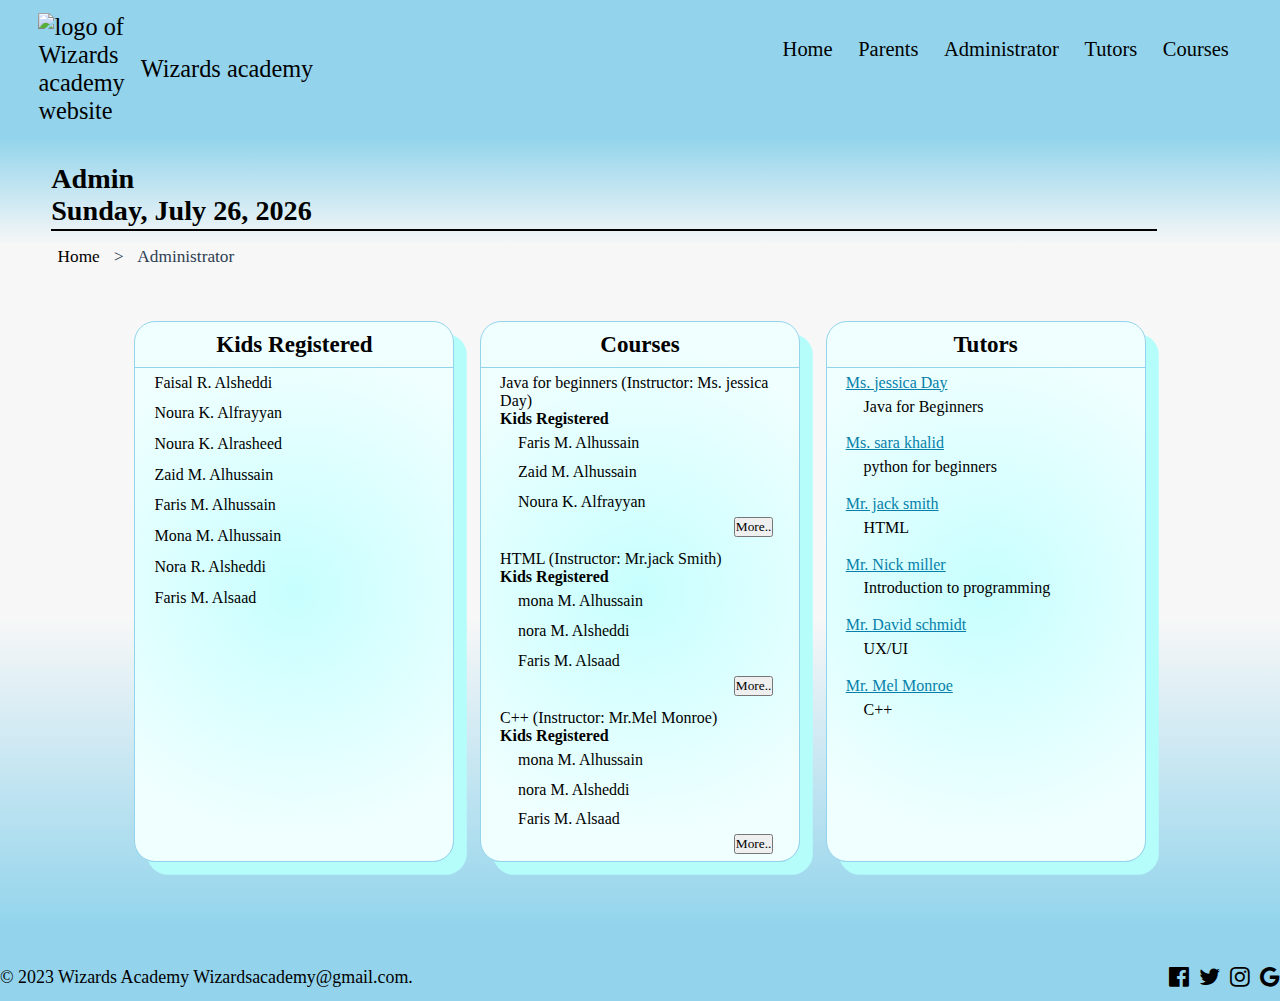
==== Administrator.html @ bf8e77d1 "Add files via upload" ====
<!DOCTYPE html>
<html lang="en">

<head>
    <meta charset="utf-8">
    <meta name="viewport" content="width=device-width, initial-scale=1">
    <link rel="stylesheet" href="https://cdnjs.cloudflare.com/ajax/libs/font-awesome/4.7.0/css/font-awesome.min.css">
    <title>Wizards Academy - Administrator dashboard</title>
    <link rel="stylesheet" href="unifiedStyle.css">
	<script src="theme.js"> </script>
    <style>
        .card {
            width: 25vw;
            height: auto;
            background-image: radial-gradient(circle, hsla(179, 100%, 89%, 1) 0%, hsla(180, 100%, 97%, 1) 78%);
            margin: 1vw;
            border: 0.01vw solid #93D4EC;
            border-radius: 1.65vw;
            box-shadow: 1vw 1vw #B5FDFB;
            text-align: left;
        }
		body.dark-mode .card{
	    background-image: radial-gradient(circle, hsla(219, 65%, 14%, 1) 0%, hsla(206, 70%, 30%, 1) 78%);
	    color: #f7f7f7;
        border: 0.01vw solid #0C1C39;
	    box-shadow: 1vw 1vw #163C69;
        }        


        .container {
            padding-top: 2vw;
            display: flex;
            flex-wrap: wrap;
            justify-content: center;
        }

        .container h2 {
            font-family: 'Playpen Sans', cursive;
            text-align: center;
            font-size: 1.8vw;
            padding: 0.7vw 0.2vw;
        }

        .container ul li {
            list-style-type: none;
            font-family: cursive;
            padding: 2% 0% 2% 6%;
        }

        .main{
            background-image: linear-gradient(360deg, hsla(196, 70%, 75%, 1) 0%, hsla(0, 0%, 97%, 1) 48%);
			padding-bottom: 4vw;
	        }
		body.dark-mode .main{
	    background-image: linear-gradient(360deg, hsla(217, 65%, 32%, 1) 0%, hsla(219, 65%, 14%, 1) 48%);
	    color: #f7f7f7;
        }


        .More {
            display: flex;
            justify-content: right;
            padding-right: 2vw;
        }

        .card-list a:link {
            color: #077FAA;
        }
        .showMore{
            display: none;
        }
		.admin-line{
		border: none;
		height: 0.01vw;
		background: #93D4EC;
		}
		body.dark-mode .admin-line{
	    background: #0C1C39;
        }
    </style>
</head>

<body>

    <header>
        <nav class="navbar">
            <div class="logo">
                <a href="index.html"><img src="images/wizardslogo.png" alt="logo of Wizards academy website">Wizards academy</a>
            </div>

            <ul class="navLinks">
                <li><a href="index.html" accesskey="h">Home</a></li>
                <li><a href="Parents.html" accesskey="p">Parents</a></li>
                <li><a href="Administrator.html" accesskey="a">Administrator</a></li>
                <li><a href="Tutors.html" accesskey="t">Tutors </a></li>
                <li><a href="Courses.html" accesskey="c">Courses</a></li>
            </ul>
        </nav>

        <div class="Headerbackground">
            <h1>Admin</h1> <h1 id="currentWeekStartDate"></h1>
            <hr class="header-line">
            <ul class="breadcrumb">
                <li class="breadcrumb-item"> <a href="index.html" class="breadcrumb-link">Home</a></li>
                <li class="breadcrumb-item"> Administrator </li>
            </ul>
        </div>
    </header>

    <main main class="main">
        <div class="container">
            <div class="card">
                <h2>Kids Registered</h2>
                <hr class="admin-line">
                <ul>
                    <!-- Kids Registered list -->
                    <li>Faisal R. Alsheddi</li>
                    <li>Noura K. Alfrayyan</li>
                    <li>Noura K. Alrasheed</li>
                    <li>Zaid M. Alhussain</li>
                    <li>Faris M. Alhussain</li>
                    <li>Mona M. Alhussain</li>
                    <li>Nora R. Alsheddi</li>
                    <li>Faris M. Alsaad</li>
                </ul>
            </div>

            <div class="card">
                <h2>Courses</h2>
                <hr class="admin-line">
                <ul class="course">
                    <!-- Courses list -->
                    <li >
                        Java for beginners (Instructor: Ms. jessica Day)
                        <h4>Kids Registered</h4>
                        <ul>
                            <li>Faris M. Alhussain</li>
                            <li>Zaid M. Alhussain</li>
                            <li>Noura K. Alfrayyan</li>
                            <span class="showMore" id="list1">
                            <li>Mona M. Alhussain</li>
                            <li>Nora M. Alsheddi</li></span>
                            <div class="More"><button onclick="hideshow1()">More..</button></div>
                        </ul>
                    </li>
                    <li >
                        HTML (Instructor: Mr.jack Smith)
                        <h4>Kids Registered</h4>
                        <ul style="font-size: medium; list-style:none; list-style-position: inside;">
                            <li>mona M. Alhussain</li>
                            <li>nora M. Alsheddi</li>
                            <li>Faris M. Alsaad</li>
                           <span class="showMore" id="list2"><li>Noura K. Alfrayyan</li>
                            <li>Noura K. Alrasheed</li></span>
                            <div class="More"><button onclick="hideshow2()">More..</button></div>
                        </ul>
                    </li>
                    <li >
                        C++ (Instructor: Mr.Mel Monroe)
                        <h4>Kids Registered</h4>
                        <ul style="font-size: medium; list-style:none; list-style-position: inside;">
                            <li>mona M. Alhussain</li>
                            <li>nora M. Alsheddi</li>
                            <li>Faris M. Alsaad</li>
                           <span class="showMore" id="list3" ><li>Noura K. Alfrayyan</li>
                            <li>Noura K. Alrasheed</li></span>
                            <div class="More"><button onclick="hideshow3()">More..</button></div>
                        </ul>
                    </li>
                </ul>
            </div>

            <div class="card">
                <h2>Tutors</h2>
                <hr class="admin-line">
                <ul class="card-list">
                    <!-- Tutors list -->
                    <li>
                        <a href="schedule2.html">Ms. jessica Day</a>
                        <ul>
                            <li>Java for Beginners</li>
                        </ul>
                    </li>
                    <li>
                        <a href="schedule2.html">Ms. sara khalid</a>
                        <ul>
                            <li>python for beginners</li>
                        </ul>
                    </li>
                    <li>
                        <a href="schedule.html">Mr. jack smith</a>
                        <ul>
                            <li>HTML</li>
                        </ul>
                    </li>
                    <li>
                        <a href="schedule.html">Mr. Nick miller</a>
                        <ul>
                            <li>Introduction to programming</li>
                        </ul>
                    </li>
                    <li>
                        <a href="schedule.html">Mr. David schmidt</a>
                        <ul>
                            <li>UX/UI</li>
                        </ul>
                    </li>
                    <li>
                        <a href="schedule.html">Mr. Mel Monroe</a>
                        <ul>
                            <li>C++</li>
                        </ul>
                    </li>
                </ul>
            </div>
        </div>
    </main>

    <footer class="footer">
        <pre>&copy; 2023 Wizards Academy Wizardsacademy@gmail.com.</pre>
        <div class="icons">
            <a href="#"><i class="fa fa-facebook-official"></i></a>
            <a href="#"><i class="fa fa-twitter"></i></a>
            <a href="#"><i class="fa fa-instagram"></i></a>
            <a href="#"><i class="fa fa-google"></i></a>
        </div>
    </footer>

    <script>
            

            function getCurrentWeekStartDate() {
    var currentDate = new Date();
    var currentDay = currentDate.getDay(); // Sunday is 0, Monday is 1, ..., Saturday is 6

    // Calculate the difference between the current day and Sunday
    var difference = currentDay - 0; // 0 represents Sunday

    // Subtract the difference to get the start date of the current week
    var currentWeekStartDate = new Date(currentDate);
    currentWeekStartDate.setDate(currentDate.getDate() - difference);

    return currentWeekStartDate;
}

function formatDateString(date) {
    var options = { weekday: 'long', year: 'numeric', month: 'long', day: 'numeric' };
    return date.toLocaleDateString('en-US', options);
}

// Display the current week's start date
var currentWeekStartDate = getCurrentWeekStartDate();
var formattedDateString = formatDateString(currentWeekStartDate);


document.getElementById('currentWeekStartDate').innerText = formattedDateString;


            // Attach click event listeners to 'More' buttons
           var spans1 = document.getElementById('list1')
    var display = 0;

    function hideshow1() { 
        
            spans1.style.display = display === 1 ? 'block' : 'none';
            display = 1 - display; // Toggle between 0 and 1
        }

        var spans2 = document.getElementById('list2')
    var display = 0;

    function hideshow2() { 
        
            spans2.style.display = display === 1 ? 'block' : 'none';
            display = 1 - display; // Toggle between 0 and 1
        }
        
        var spans3 = document.getElementById('list3')
    var display = 0;

    function hideshow3() { 
        
            spans3.style.display = display === 1 ? 'block' : 'none';
            display = 1 - display; // Toggle between 0 and 1
        }
        


              


           
           
    </script>

</body>

</html>
---- unifiedStyle.css ----
*{
	margin:0 0 ;
	padding:0;
	box-sizing: border-box ;
	font-family: 'Playpen Sans', cursive;

}


body{
	background-color: #f7f7f7;
	color: black;
}

body.dark-mode {
	background-color: #1c4485;
	color: #f7f7f7;
}

/*navigation bar style */

.navbar{
	display: flex;
	justify-content: center;
	background-color: #93D4EC;
	padding: 1% 3%;
	display: flex;
	font-family: 'Playpen Sans', cursive;
}


.navbar a{
	color: black;
	text-decoration: none;
}

.navbar a:hover{
	color: white;
}

.navLinks{
	display: flex;
	list-style: none;	
}
.navLinks li {
	padding: 2vw 1vw;
	font-size: 1.6vw;
}

/*logo style */

.logo img{
	width: 7vw ;
	margin-right: 1vw;
}
.logo{
	flex:1;
}

.logo a{
	display: flex;
	align-items: center;
	font-size: 1.9vw;	
}

/* breadcrumbs style*/

.breadcrumb{
  padding: 1em 0.5vw ;
  list-style: none;
  color: #2e4053;
}
  
.breadcrumb-item{
  display: inline-block;
  font-size: 1.35vw;
  }

.breadcrumb li+li:before{
  padding: 0.8vw;
  content: ">";
}

.breadcrumb-item a {
	color:black;
	text-decoration: none;
}

.breadcrumb-item a:hover{
  color: #ade8f4;
}

body.dark-mode .breadcrumb {
	color: #E9E9E9;
}

/* footer style */ 

.footer{
    position: absolute; 
    background-color: #93D4EC;
    width: 100%; 
    left: 0;
    right: 0;
    height: auto;
    padding: 3% 0px 0.8% 0px ;
    display: flex;
    justify-content: space-between;
    align-items: center;
    font-size: 1.8vw;
    font-family: 'Playpen Sans', cursive;
  
}
.footer div{
  text-align: right;

}

.footer pre{
	font-size: 1.4vw;
    font-family: 'Playpen Sans', cursive;
}

.icons {
  display: flex;
  gap: 10px; 
}

.icons a {
  color: black; 
}

/*header style */

header h1{
	font-size: 2.2vw;
}

.Headerbackground{
	background-image: linear-gradient(180deg, hsla(196, 70%, 75%, 1) 0%, hsla(0, 0%, 97%, 1) 74%);
	padding-top: 2vw;
	padding-left: 4vw;
	font-family: 'Playpen Sans', cursive;
}

.header-line{
	position: relative;
	height: 0.15vw;
	border: none;
	width: 90%;
	background: black ;
	margin-top: 0.13vw;
}

/* dark mode style */

body.dark-mode .navbar {
	background-color: #1c4485;
	color: #f7f7f7;
}

body.dark-mode .navbar a {
	color: #f7f7f7;
}

body.dark-mode .navbar a:hover{
	color: #3E6EA8;
}

	background-color: #1c4485;
	color: #f7f7f7;
}

body.dark-mode .inner-element {
	color: #f7f7f7;
}

body.dark-mode .image-element {
	color: #f7f7f7;
}

body.dark-mode .breadcrumb-item a {
	color: #f7f7f7;
}

body.dark-mode .breadcrumb-item a:hover{
  color: #ade8f4;
}

body.dark-mode .footer .icons a {
  color: #f7f7f7; 
}

body.dark-mode .footer {
	background-color: #1c4485;
	color: #f7f7f7;
}

body.dark-mode .Headerbackground{
	background-image: linear-gradient(180deg, hsla(217, 65%, 32%, 1) 0%, hsla(219, 65%, 14%, 1) 74%);
	color: #f7f7f7;
}

body.dark-mode .header-line{
	background: #f7f7f7;
}
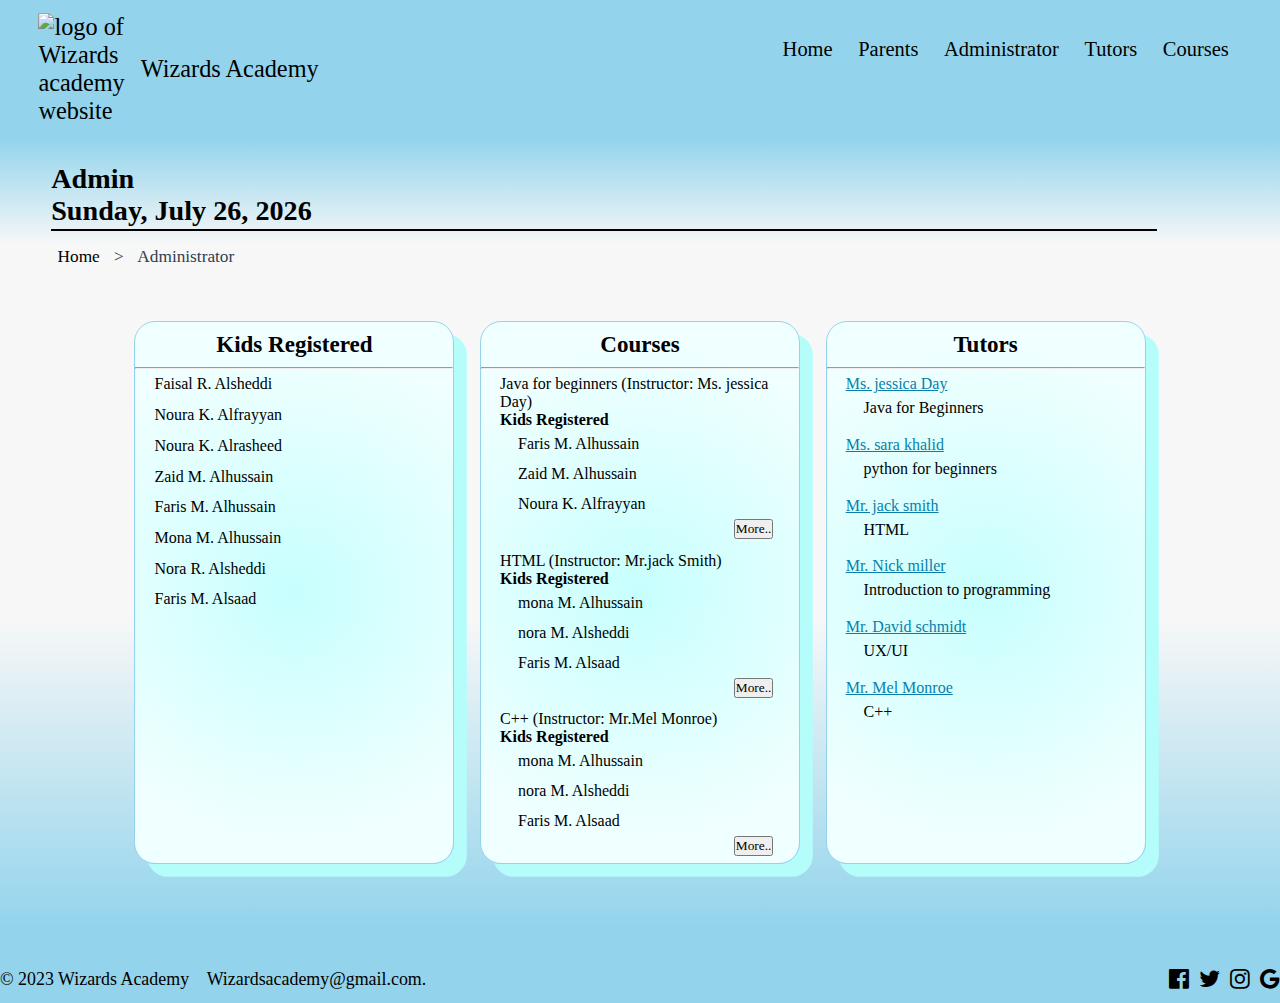
==== commit 8f8d734d: "Add files via upload" ====
--- a/Administrator.html
+++ b/Administrator.html
@@ -7,7 +7,7 @@
     <link rel="stylesheet" href="https://cdnjs.cloudflare.com/ajax/libs/font-awesome/4.7.0/css/font-awesome.min.css">
     <title>Wizards Academy - Administrator dashboard</title>
     <link rel="stylesheet" href="unifiedStyle.css">
-	<script src="theme.js"> </script>
+    <script src="theme.js"> </script>
     <style>
         .card {
             width: 25vw;
@@ -24,8 +24,7 @@
 	    color: #f7f7f7;
         border: 0.01vw solid #0C1C39;
 	    box-shadow: 1vw 1vw #163C69;
-        }        
-
+        } 
 
         .container {
             padding-top: 2vw;
@@ -49,12 +48,14 @@
 
         .main{
             background-image: linear-gradient(360deg, hsla(196, 70%, 75%, 1) 0%, hsla(0, 0%, 97%, 1) 48%);
-			padding-bottom: 4vw;
-	        }
-		body.dark-mode .main{
-	    background-image: linear-gradient(360deg, hsla(217, 65%, 32%, 1) 0%, hsla(219, 65%, 14%, 1) 48%);
-	    color: #f7f7f7;
-        }
+			padding-bottom: 4vw;    
+
+}
+           body.dark-mode .main{
+                 background-image: linear-gradient(360deg, hsla(217, 65%, 32%, 1) 0%, hsla(219, 65%, 14%, 1) 48%);color: #f7f7f7;
+    }
+    
+
 
 
         .More {
@@ -62,6 +63,15 @@
             justify-content: right;
             padding-right: 2vw;
         }
+        .admin-line{
+            border: none;
+            height: 0.01vw;
+           background: #93D4EC;
+       }
+         body.dark-mode .admin-line{
+    background: #0C1C39;}
+
+
 
         .card-list a:link {
             color: #077FAA;
@@ -69,33 +79,27 @@
         .showMore{
             display: none;
         }
-		.admin-line{
-		border: none;
-		height: 0.01vw;
-		background: #93D4EC;
-		}
-		body.dark-mode .admin-line{
-	    background: #0C1C39;
-        }
     </style>
 </head>
 
 <body>
 
     <header>
-        <nav class="navbar">
-            <div class="logo">
-                <a href="index.html"><img src="images/wizardslogo.png" alt="logo of Wizards academy website">Wizards academy</a>
-            </div>
-
-            <ul class="navLinks">
-                <li><a href="index.html" accesskey="h">Home</a></li>
-                <li><a href="Parents.html" accesskey="p">Parents</a></li>
-                <li><a href="Administrator.html" accesskey="a">Administrator</a></li>
-                <li><a href="Tutors.html" accesskey="t">Tutors </a></li>
-                <li><a href="Courses.html" accesskey="c">Courses</a></li>
-            </ul>
-        </nav>
+       
+<nav class= "navbar">
+
+    <div class="logo"> 
+    <a href="index.html" class="image-element" ><img src="images/wizardslogo.png" alt="logo of Wizards academy website" >Wizards Academy</a>
+    </div>
+    <ul class= "navLinks">
+    <li><a href= "index.html" accesskey="h" class="inner-element" >Home</a></li>
+    <li><a href= "Parents.html" accesskey="p" class="inner-element">Parents</a></li>
+    <li><a href= "Administrator.html" accesskey="a" class="inner-element">Administrator</a></li>
+    <li><a href= "Tutors.html" accesskey="t" class="inner-element">Tutors </a></li>
+    <li><a href= "Courses.html" accesskey="c" class="inner-element">Courses</a></li>
+    </ul>
+    </nav>
+    
 
         <div class="Headerbackground">
             <h1>Admin</h1> <h1 id="currentWeekStartDate"></h1>
@@ -107,7 +111,7 @@
         </div>
     </header>
 
-    <main main class="main">
+    <main class="main">
         <div class="container">
             <div class="card">
                 <h2>Kids Registered</h2>
@@ -127,7 +131,7 @@
 
             <div class="card">
                 <h2>Courses</h2>
-                <hr class="admin-line">
+                <hr>
                 <ul class="course">
                     <!-- Courses list -->
                     <li >
@@ -172,7 +176,7 @@
 
             <div class="card">
                 <h2>Tutors</h2>
-                <hr class="admin-line">
+                <hr>
                 <ul class="card-list">
                     <!-- Tutors list -->
                     <li>
@@ -217,14 +221,17 @@
     </main>
 
     <footer class="footer">
-        <pre>&copy; 2023 Wizards Academy Wizardsacademy@gmail.com.</pre>
-        <div class="icons">
-            <a href="#"><i class="fa fa-facebook-official"></i></a>
-            <a href="#"><i class="fa fa-twitter"></i></a>
-            <a href="#"><i class="fa fa-instagram"></i></a>
-            <a href="#"><i class="fa fa-google"></i></a>
+
+        <pre>&copy; 2023 Wizards Academy    Wizardsacademy@gmail.com.</pre>
+        <div class="icons"> 
+        <a href="#"><i class="fa fa-facebook-official"></i></a>
+        <a href="#"><i class="fa fa-twitter"></i></a>
+        <a href="#"><i class="fa fa-instagram"></i></a>
+        <a href="#"><i class="fa fa-google"></i></a>
         </div>
-    </footer>
+       
+      </footer>
+      
 
     <script>
             
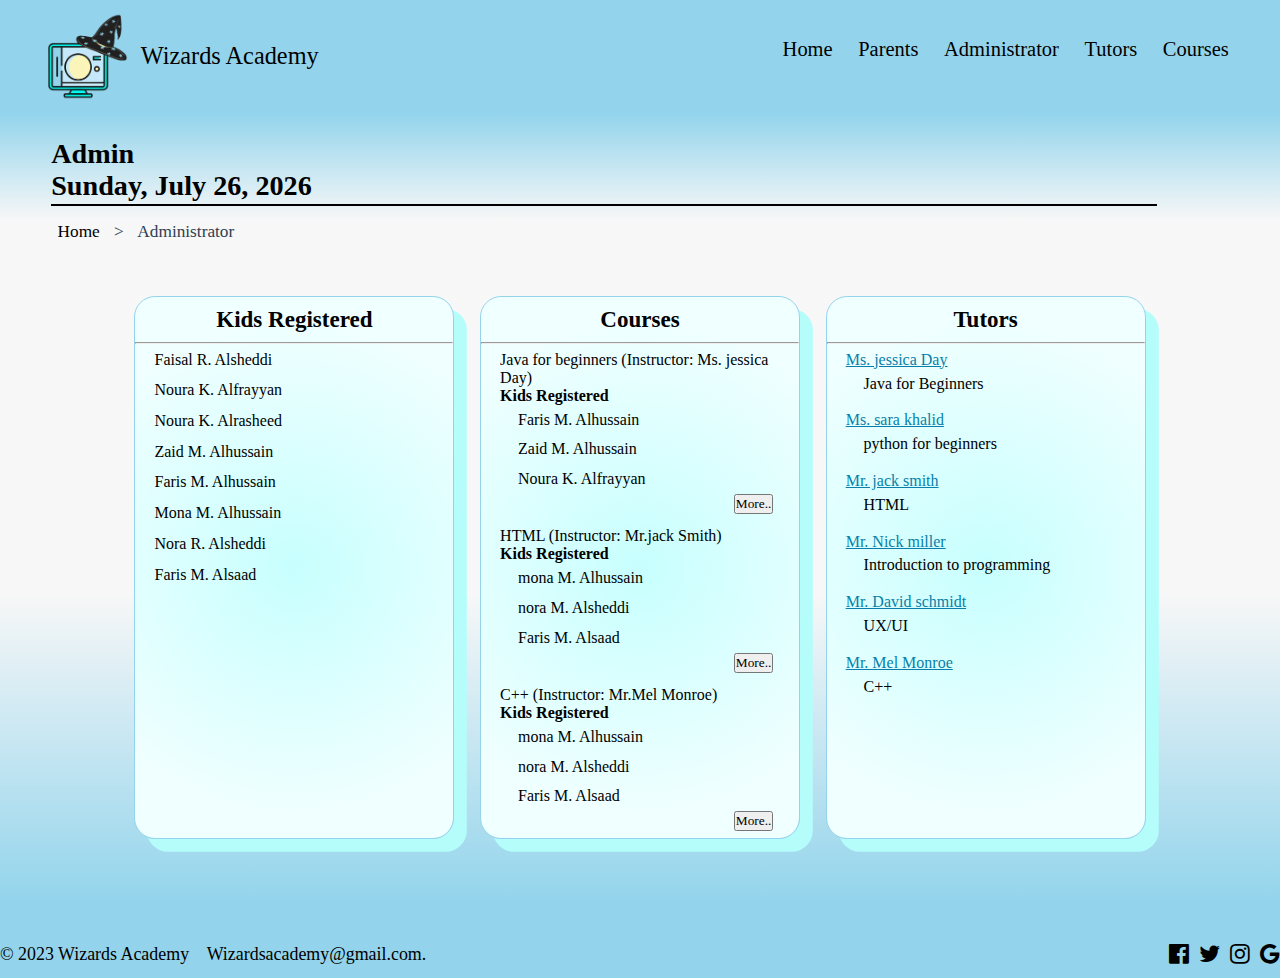
==== commit f0cae503: "Update Administrator.html" ====
--- a/Administrator.html
+++ b/Administrator.html
@@ -180,19 +180,19 @@
                 <ul class="card-list">
                     <!-- Tutors list -->
                     <li>
-                        <a href="schedule2.html">Ms. jessica Day</a>
+                        <a href="Schedule2.html">Ms. jessica Day</a>
                         <ul>
                             <li>Java for Beginners</li>
                         </ul>
                     </li>
                     <li>
-                        <a href="schedule2.html">Ms. sara khalid</a>
+                        <a href="Schedule2.html">Ms. sara khalid</a>
                         <ul>
                             <li>python for beginners</li>
                         </ul>
                     </li>
                     <li>
-                        <a href="schedule.html">Mr. jack smith</a>
+                        <a href="Schedule.html">Mr. jack smith</a>
                         <ul>
                             <li>HTML</li>
                         </ul>
@@ -204,13 +204,13 @@
                         </ul>
                     </li>
                     <li>
-                        <a href="schedule.html">Mr. David schmidt</a>
+                        <a href="Schedule.html">Mr. David schmidt</a>
                         <ul>
                             <li>UX/UI</li>
                         </ul>
                     </li>
                     <li>
-                        <a href="schedule.html">Mr. Mel Monroe</a>
+                        <a href="Schedule.html">Mr. Mel Monroe</a>
                         <ul>
                             <li>C++</li>
                         </ul>
